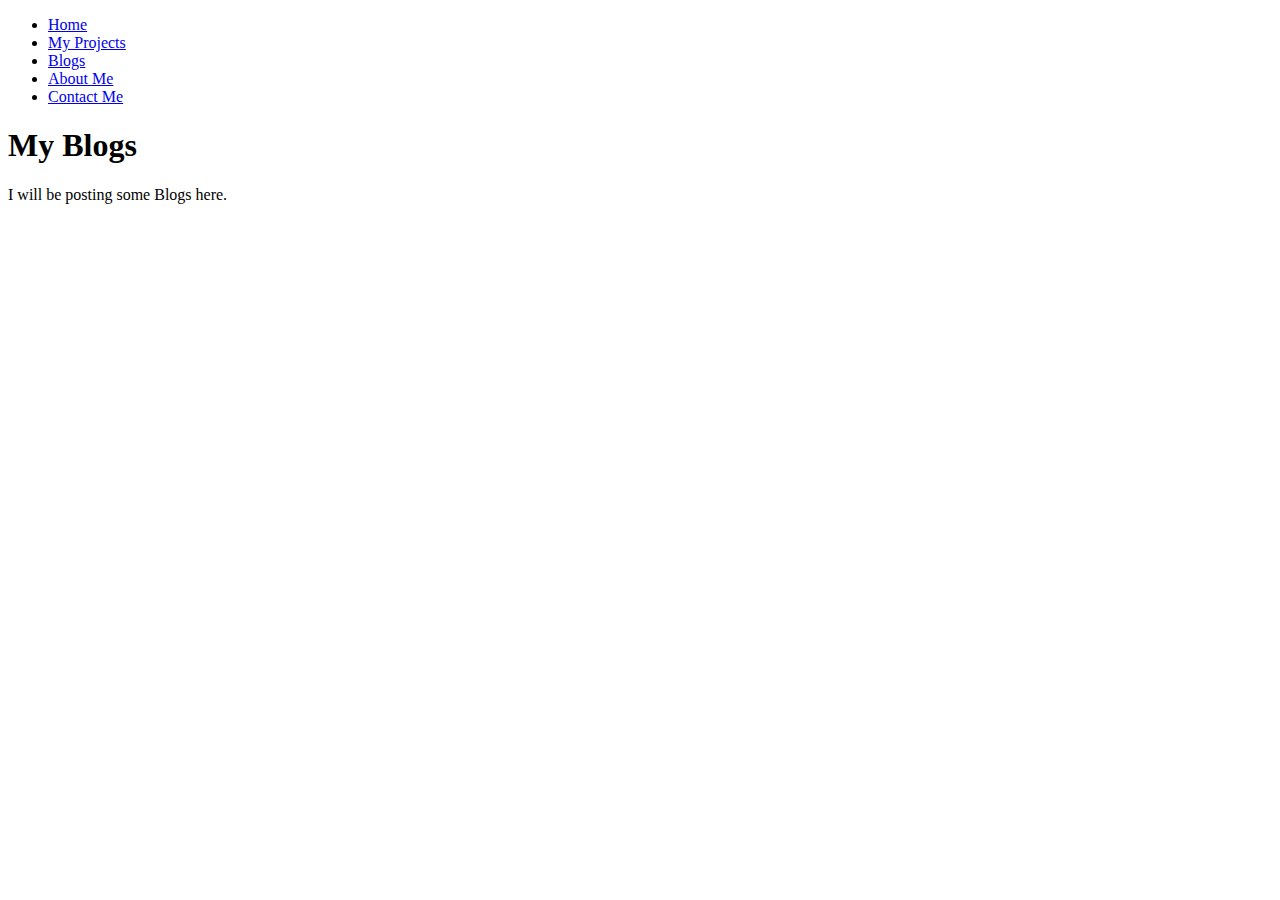
==== Blogs.html @ 45833581 "Update Blogs.html" ====
<!DOCTYPE html>
<html>

<head>
<title>Blogs</title>
<link rel="stylesheet" href="style.css">
</head>

<body>
 <header>
   <div class="main">
      <ul>
	<li><a href="Home.html">Home</a>
	<li><a href="My Projects.html">My Projects</a>
	<li class="active"><a href="Blogs.html">Blogs</a>	
	<li><a href="index.html">About Me</a>
	<li><a href="Contact Me.html">Contact Me</a>
      </ul>
   </div>
   <div class="title">
      <h1>My Blogs</h1>
      <p>I will be posting some Blogs here.</p>	
   </div>
 </header>
</body>
</html>
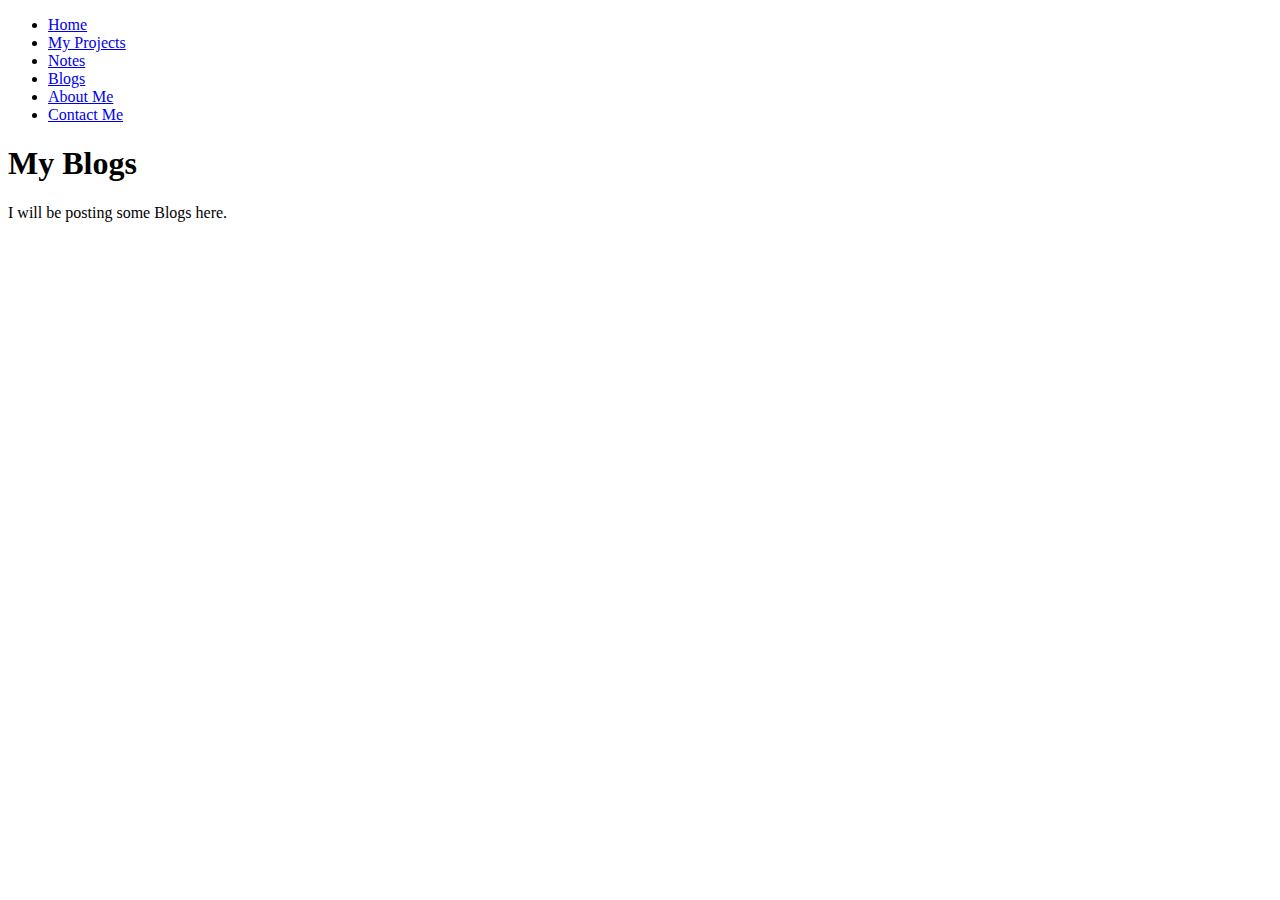
==== commit cc33e3ef: "Update Blogs.html" ====
--- a/Blogs.html
+++ b/Blogs.html
@@ -12,6 +12,7 @@
       <ul>
 	<li><a href="Home.html">Home</a>
 	<li><a href="My Projects.html">My Projects</a>
+	<li><a href="Notes.html">Notes</a>
 	<li class="active"><a href="Blogs.html">Blogs</a>	
 	<li><a href="index.html">About Me</a>
 	<li><a href="Contact Me.html">Contact Me</a>
